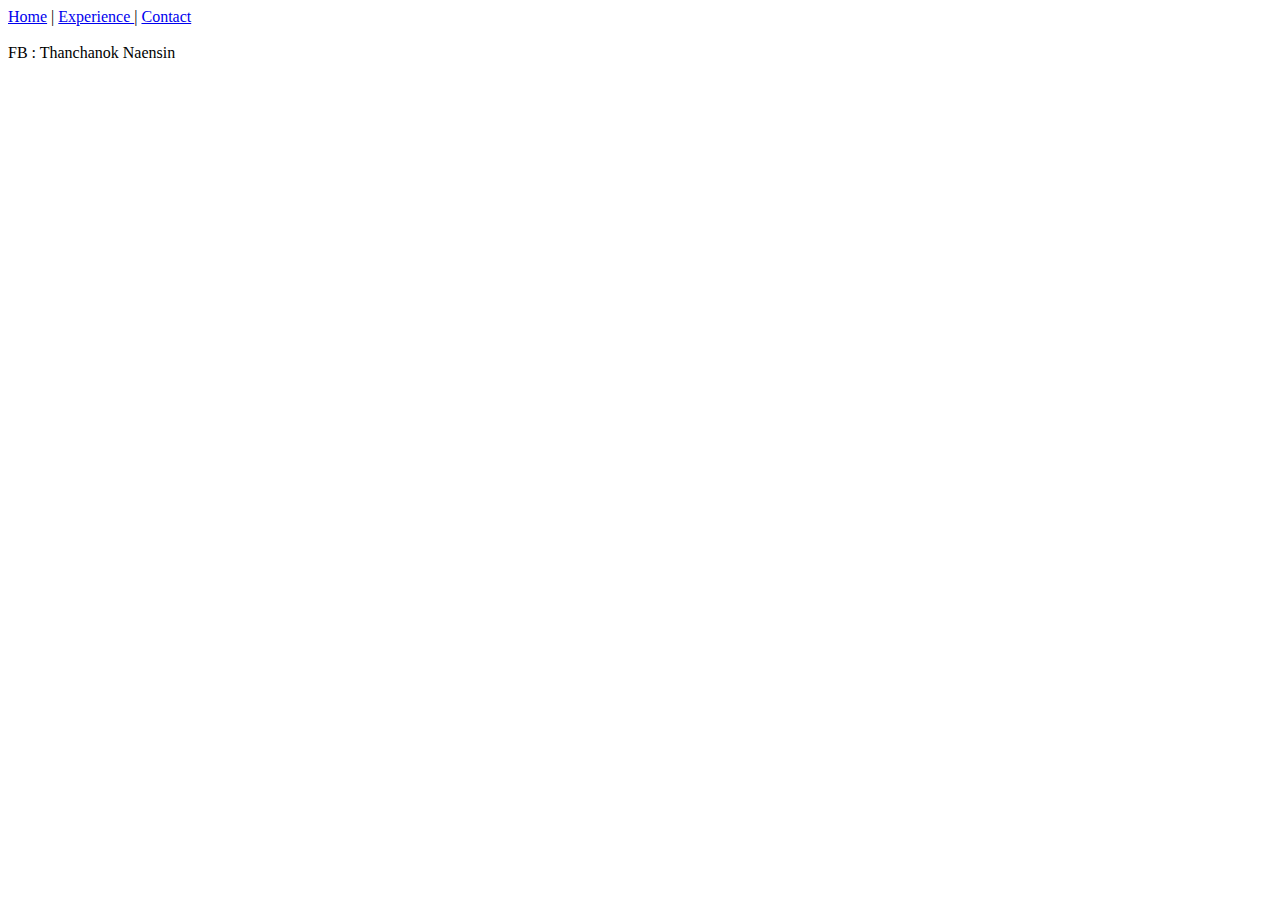
==== contact.html @ 500a9e83 "not finish" ====
<!DOCTYPE html>
<html lang="en">
<head>
    <meta charset="UTF-8">
    <meta name="viewport" content="width=device-width, initial-scale=1.0">
    <title>My contact</title>
</head>
<body>
    <div>
        <a href="index.html">Home</a>  |  <a href="experience.html">Experience </a>  |  <a href="contact.html">Contact </a>
     </div>
     <br>
    FB : Thanchanok Naensin
</body>
</html>
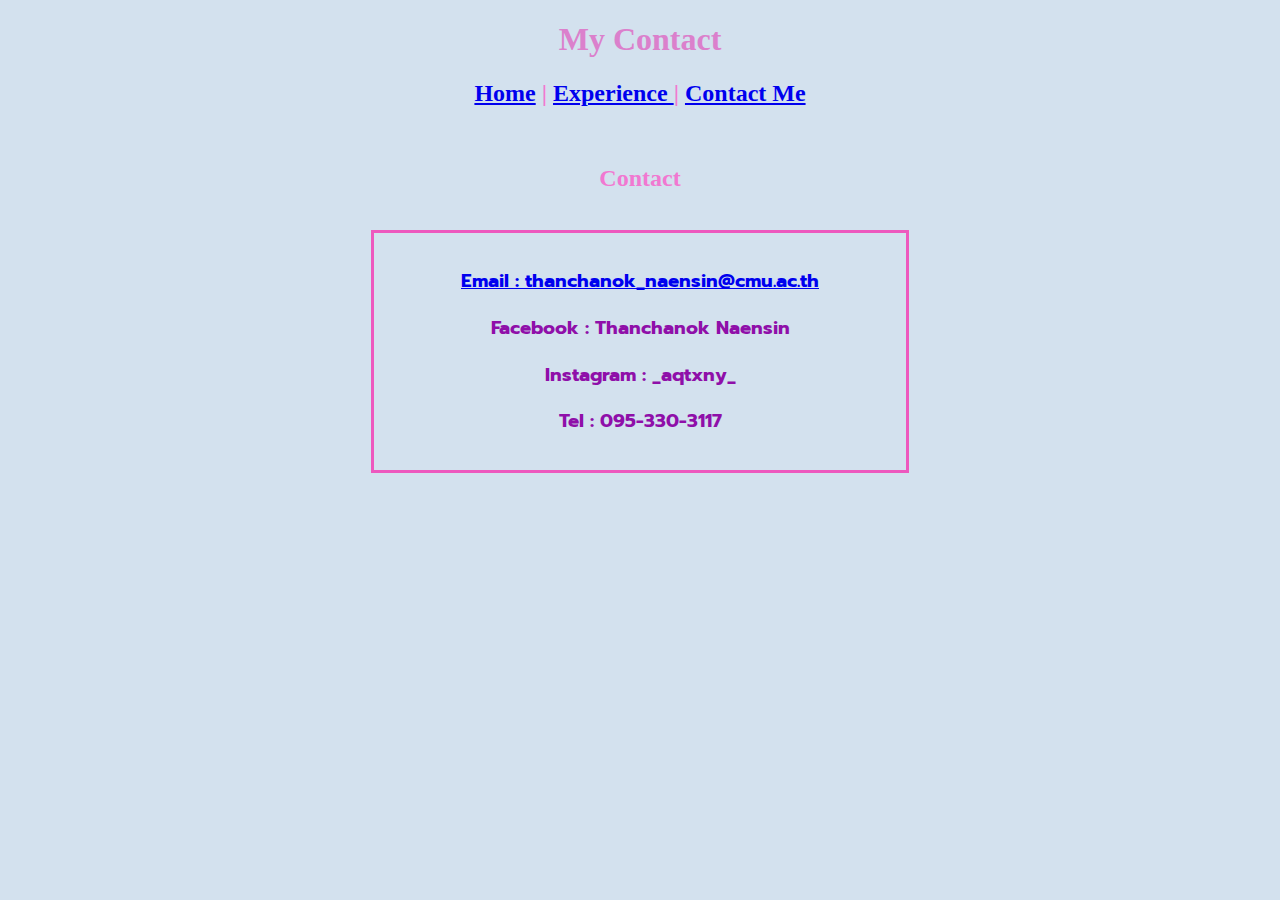
==== commit e82f2c84: "final" ====
--- a/contact.html
+++ b/contact.html
@@ -4,12 +4,26 @@
     <meta charset="UTF-8">
     <meta name="viewport" content="width=device-width, initial-scale=1.0">
     <title>My contact</title>
+    <link href="https://fonts.googleapis.com/css2?family=Prompt:ital,wght@0,100;0,200;0,300;0,400;0,500;0,600;0,700;0,800;0,900;1,100;1,200;1,300;1,400;1,500;1,600;1,700;1,800;1,900&display=swap" rel="stylesheet">
+    <link rel="stylesheet" href="./css/style3.css">
 </head>
 <body>
-    <div>
-        <a href="index.html">Home</a>  |  <a href="experience.html">Experience </a>  |  <a href="contact.html">Contact </a>
-     </div>
-     <br>
-    FB : Thanchanok Naensin
+    <h1 class="center-header">My Contact</h1>
+    <div class="bar">
+        <h2>
+         <a href="index.html">Home</a>  |  <a href="experience.html">Experience </a>  |  <a href="contact.html">Contact Me</a>
+      </h2></div> <br>
+
+      <h2>Contact</h2> <br>
+
+    <div class="contact">
+        <a target="_blank" href="https://outlook.live.com/mail/0/">
+            <h3>Email : thanchanok_naensin@cmu.ac.th</h3>
+        </a>
+         <h3>Facebook : Thanchanok Naensin</h3>
+         <h3>Instagram : _aqtxny_</h3>
+         <h3>Tel : 095-330-3117</h3>
+    </div>
 </body>
-</html>+</html>
+
--- a/css/style3.css
+++ b/css/style3.css
@@ -0,0 +1,29 @@
+body{
+    background-color: rgb(211, 225, 238);
+}
+
+.center-header {
+    text-align: center;
+    color: rgb(219, 128, 204);
+}
+
+.bar{
+    text-align: center;
+}
+
+h2{
+    text-align: center;
+    color: rgb(241, 120, 209);
+}
+
+.contact{
+    text-align: center;
+    color: rgb(143, 15, 169);
+    border: solid rgb(237, 88, 190);
+    width: 500px;
+    margin-left: auto;
+    margin-right: auto;
+    padding: 1rem;
+    margin-bottom: 10px;
+    font-family: "Prompt";
+}
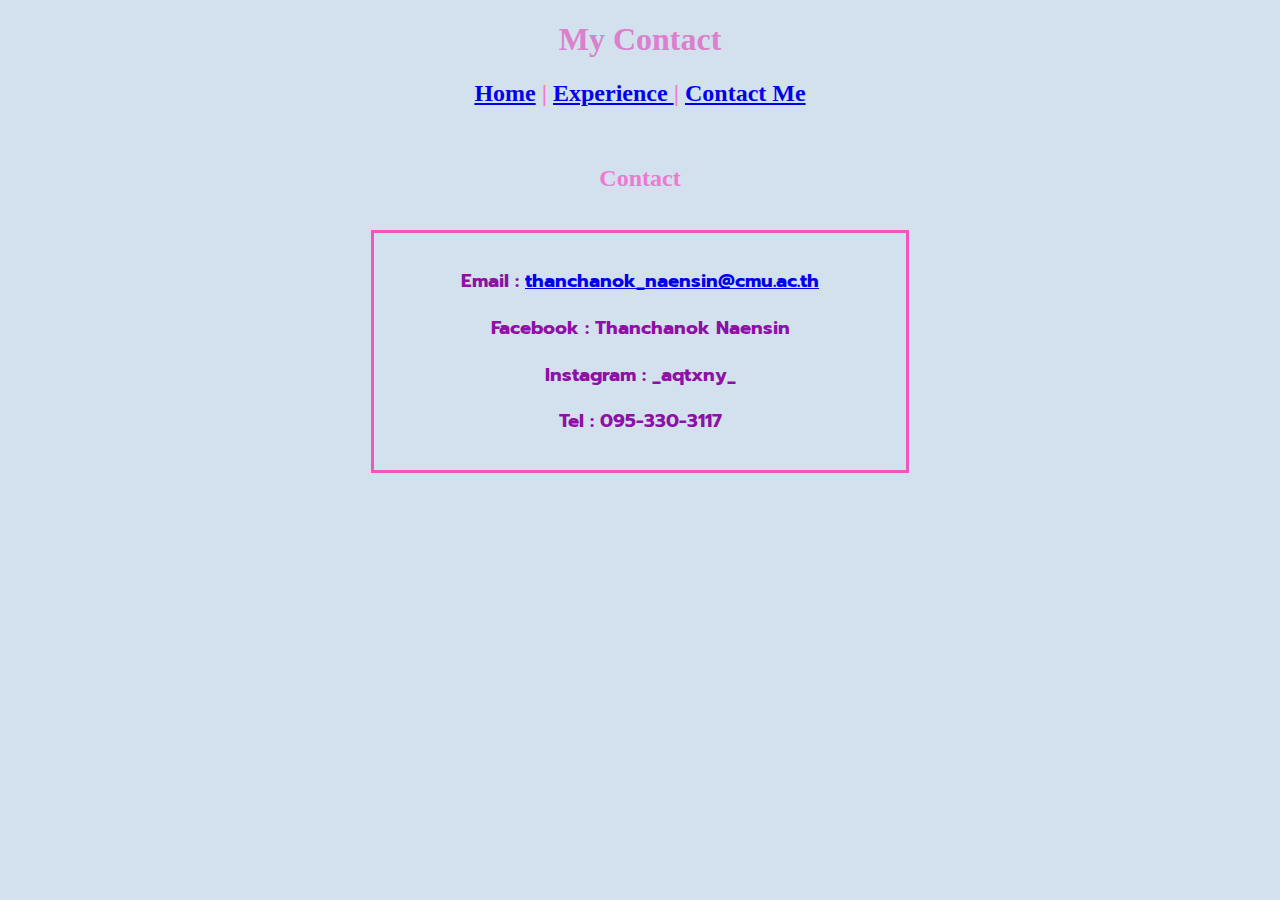
==== commit 44aaaa9a: "finish" ====
--- a/contact.html
+++ b/contact.html
@@ -17,9 +17,8 @@
       <h2>Contact</h2> <br>
 
     <div class="contact">
-        <a target="_blank" href="https://outlook.live.com/mail/0/">
-            <h3>Email : thanchanok_naensin@cmu.ac.th</h3>
-        </a>
+        <h3>Email : <a href="mailto:thanchanok_naensin@cmu.ac.th">thanchanok_naensin@cmu.ac.th</a>
+        </h3>
          <h3>Facebook : Thanchanok Naensin</h3>
          <h3>Instagram : _aqtxny_</h3>
          <h3>Tel : 095-330-3117</h3>
